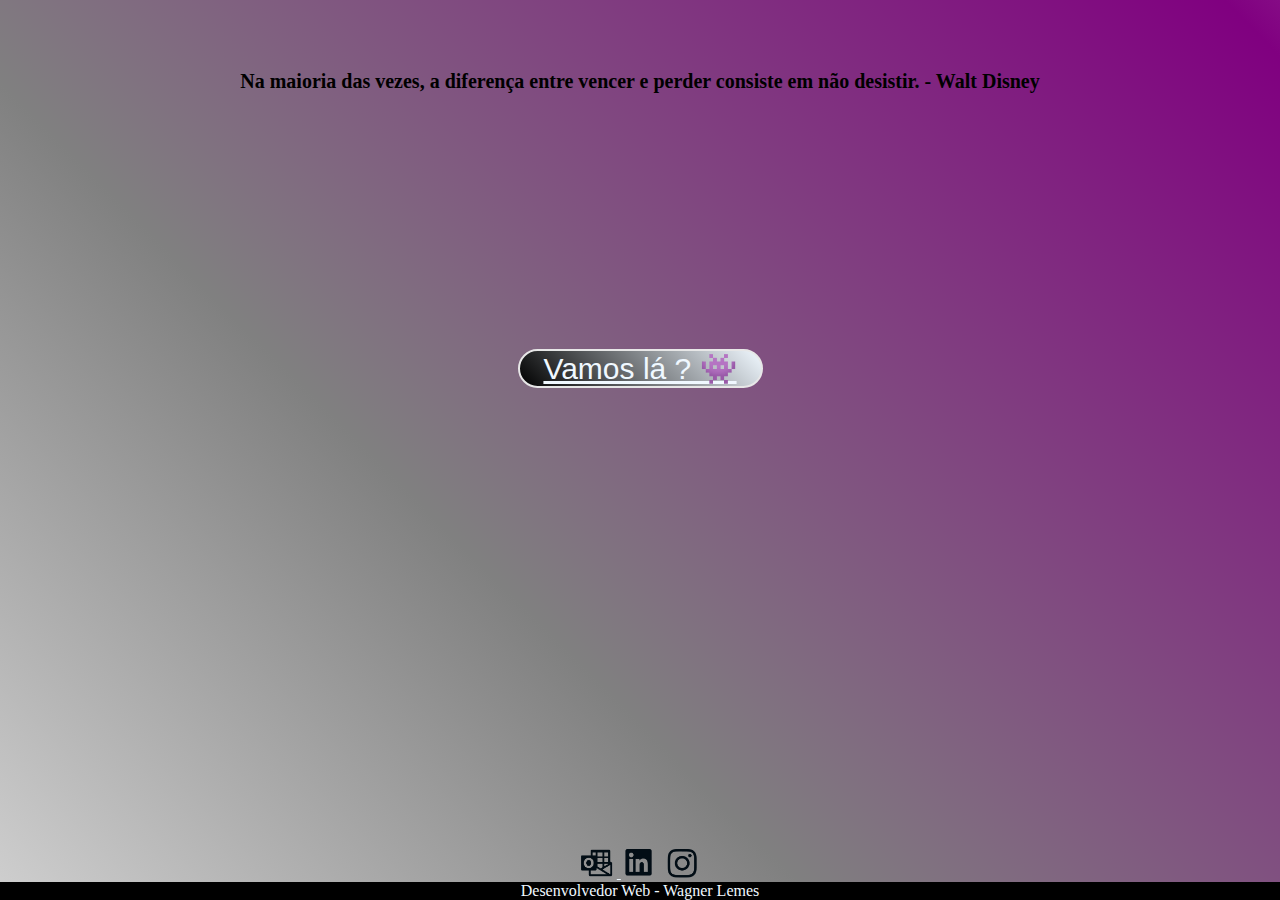
==== index.html @ e54a86e7 "start project" ====
<!DOCTYPE html>
<html lang="pt-BR ">
<head>
    <meta charset="UTF-8">
    <meta http-equiv="X-UA-Compatible" content="IE=edge">
    <meta name="viewport" content="width=device-width, initial-scale=1.0">
    <link rel="stylesheet" href="./style.css">
    <title>CodeForm</title>
</head>
<body>

    <h1>Na maioria das vezes, a diferença entre vencer e perder consiste em não desistir. - Walt Disney</h1>

    <button id="wrap">
        <a href="./pageTwo.html" id="button-index"> Vamos lá ? 👾</a>
    </button>
    
    <footer>
        <a href="mailto:wagnerskull@hotmail.com" target="_blank"> <img src="./img/footerEmail.png" alt="E-mail"> </a>
        <a href="https://www.linkedin.com/in/wagner-lemes/" target="_blank"><img src="./img/footerLinkedin.png" alt="Linkedin"></a>
        <a href="https://www.instagram.com/wagnerskull" target="_blank"><img src="./img/footerInstagram.png" alt="Instagram"></a>
    <p>Desenvolvedor Web - Wagner Lemes</p>
    </footer>
</body>
</html>
---- style.css ----
*{
    padding: 0;
    margin: 0;
    box-sizing: border-box;
}

body{
    display:  flex;
    align-items: center;
    justify-content: center;
    height: 100vh;
    width: 100vw;
    background: linear-gradient(45deg,black, white, grey, purple, white, black );
    background-size: 300% 300%;
    animation: colors 15s ease;
    flex-direction: column;
}

@keyframes colors {
    0% {
        background-position: 0% 50%;
    }

    50% {
        background-position: 100% 50%;
    }
    100% {
        background-position: 0% 50%
    }
    
}

h1{
    text-align: center;
    font-size: 20px;
    margin-top: 70px;
}

button{
    text-align: center;
    margin-top: 20%;
    background-image: linear-gradient(45deg, black, aliceblue);
    border-radius: 50px;
    width: 245px;
    height: 39px;
    font-size: 30px;
    border: 2px solid #e7e7e7;
    
}

a{
    color: aliceblue;
    text-decoration: nenhuma;
}
footer {
    margin-top: auto;
    text-align: center;
}
footer img {
    width: 3%; 
    height: auto;
    display: inline-block;
    
  }
  
  footer p {
    clear: both;
    background-color: black;
    color: aliceblue;
    width: 100%;
  }
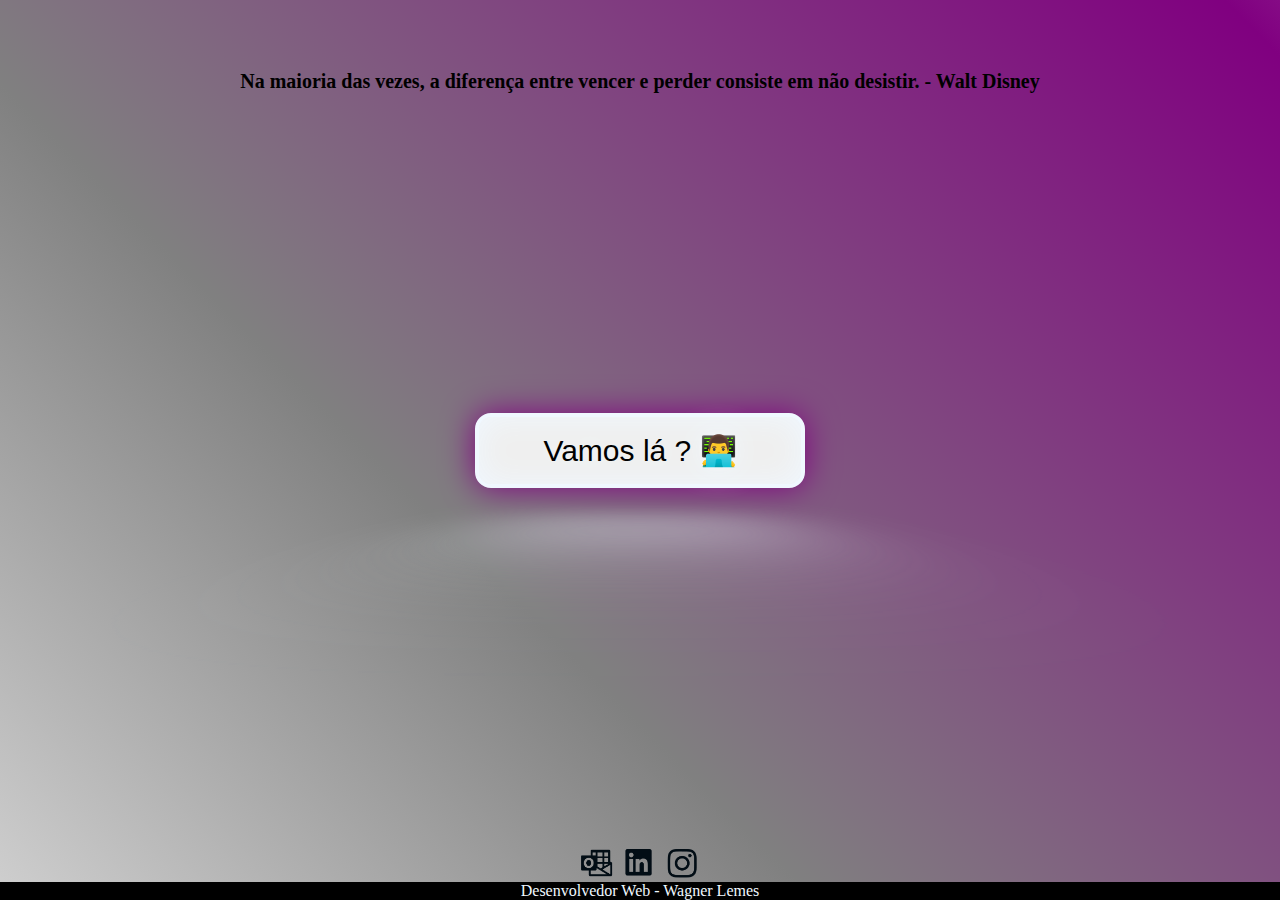
==== commit 335a19ac: "button edits" ====
--- a/index.html
+++ b/index.html
@@ -12,7 +12,7 @@
     <h1>Na maioria das vezes, a diferença entre vencer e perder consiste em não desistir. - Walt Disney</h1>
 
     <button id="wrap">
-        <a href="./pageTwo.html" id="button-index"> Vamos lá ? 👾</a>
+        <a href="./pageTwo.html" id="button-index"> Vamos lá ? 👨‍💻</a>
     </button>
     
     <footer>
--- a/style.css
+++ b/style.css
@@ -2,6 +2,7 @@
     padding: 0;
     margin: 0;
     box-sizing: border-box;
+    
 }
 
 body{
@@ -37,20 +38,42 @@
 }
 
 button{
-    text-align: center;
-    margin-top: 20%;
-    background-image: linear-gradient(45deg, black, aliceblue);
-    border-radius: 50px;
-    width: 245px;
-    height: 39px;
-    font-size: 30px;
-    border: 2px solid #e7e7e7;
-    
+display: inline-block;
+text-decoration: none;
+font-size: 30px;
+color: black;
+border: 4px solid aliceblue;
+padding: 16px 64px;
+border-radius: 16px;
+margin-top: 25%;
+text-shadow: 0 0 8px rgba(255, 255, 255, 0.3), 0 0 29px aliceblue;
+
+box-shadow: inset 0 0 32px aliceblue, 0 0 32px purple;
+position: relative;
+}
+button:hover{
+    background-color: rgb(248, 178, 248);
 }
 
+button::before{
+    pointer-events: none;
+    content: "";
+    position: absolute;
+  width: 100%;
+  height: 100%;
+  background-color: aliceblue;
+  left: 0;
+  top: 120%;
+
+  transform: perspective(64px) rotateX(40deg) scale(1, 0.35);
+  filter: blur(64px);
+  opacity: 0.7;
+}
+
+
 a{
-    color: aliceblue;
-    text-decoration: nenhuma;
+    color: black;
+    text-decoration: none;
 }
 footer {
     margin-top: auto;
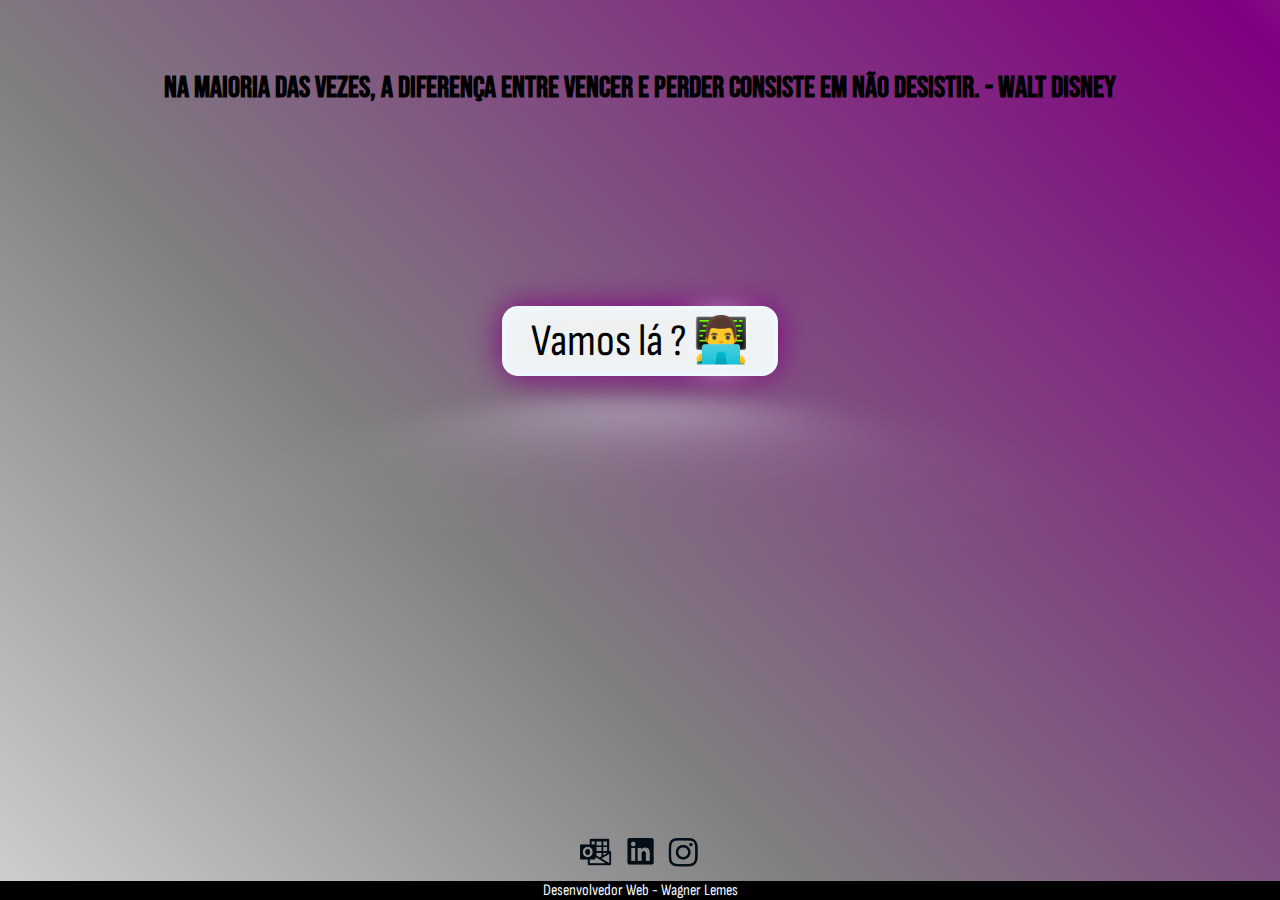
==== commit 7e9cd6f2: "adding fonts and starting page two" ====
--- a/index.html
+++ b/index.html
@@ -5,6 +5,9 @@
     <meta http-equiv="X-UA-Compatible" content="IE=edge">
     <meta name="viewport" content="width=device-width, initial-scale=1.0">
     <link rel="stylesheet" href="./style.css">
+    <link rel="preconnect" href="https://fonts.googleapis.com">
+<link rel="preconnect" href="https://fonts.gstatic.com" crossorigin>
+<link href="https://fonts.googleapis.com/css2?family=Bebas+Neue&family=Sofia+Sans+Condensed:ital,wght@0,100;0,400;0,800;1,200;1,500&display=swap" rel="stylesheet">
     <title>CodeForm</title>
 </head>
 <body>
--- a/style.css
+++ b/style.css
@@ -2,7 +2,7 @@
     padding: 0;
     margin: 0;
     box-sizing: border-box;
-    
+    font-family: 'Sofia Sans Condensed', sans-serif;
 }
 
 body{
@@ -33,8 +33,9 @@
 
 h1{
     text-align: center;
-    font-size: 20px;
+    font-size: 30px;
     margin-top: 70px;
+    font-family: 'Bebas Neue', cursive;
 }
 
 button{
@@ -43,9 +44,9 @@
 font-size: 30px;
 color: black;
 border: 4px solid aliceblue;
-padding: 16px 64px;
+padding: 3px 25px;
 border-radius: 16px;
-margin-top: 25%;
+margin-top: 200px;
 text-shadow: 0 0 8px rgba(255, 255, 255, 0.3), 0 0 29px aliceblue;
 
 box-shadow: inset 0 0 32px aliceblue, 0 0 32px purple;
@@ -74,10 +75,12 @@
 a{
     color: black;
     text-decoration: none;
+    font-size: 45px;
 }
 footer {
     margin-top: auto;
     text-align: center;
+    
 }
 footer img {
     width: 3%; 
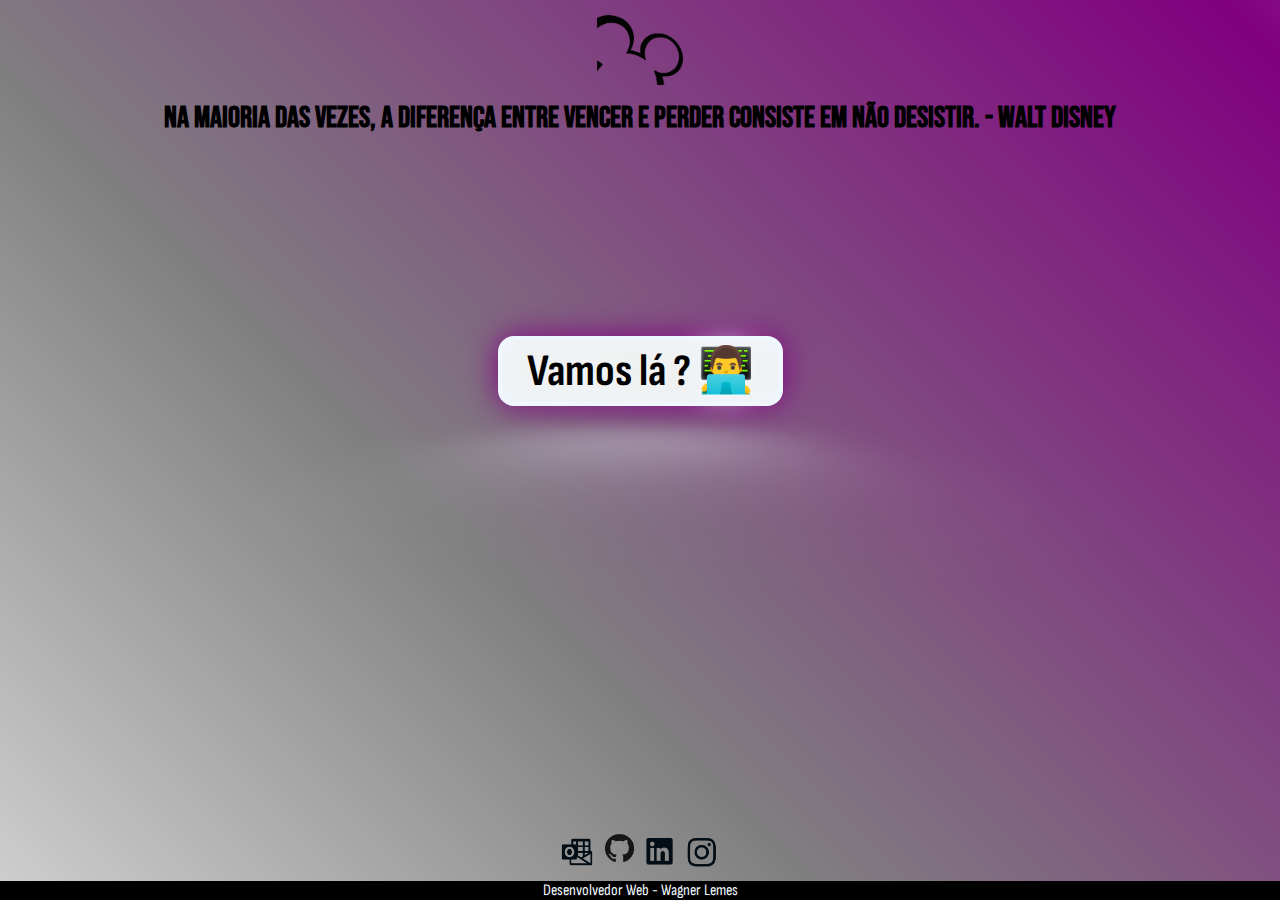
==== commit 2edd29ec: "Finishing page 1, and starting page 2." ====
--- a/index.html
+++ b/index.html
@@ -1,28 +1,40 @@
 <!DOCTYPE html>
 <html lang="pt-BR ">
+
 <head>
     <meta charset="UTF-8">
     <meta http-equiv="X-UA-Compatible" content="IE=edge">
     <meta name="viewport" content="width=device-width, initial-scale=1.0">
     <link rel="stylesheet" href="./style.css">
     <link rel="preconnect" href="https://fonts.googleapis.com">
-<link rel="preconnect" href="https://fonts.gstatic.com" crossorigin>
-<link href="https://fonts.googleapis.com/css2?family=Bebas+Neue&family=Sofia+Sans+Condensed:ital,wght@0,100;0,400;0,800;1,200;1,500&display=swap" rel="stylesheet">
-    <title>CodeForm</title>
+    <link rel="preconnect" href="https://fonts.gstatic.com" crossorigin>
+    <link
+        href="https://fonts.googleapis.com/css2?family=Bebas+Neue&family=Sofia+Sans+Condensed:ital,wght@0,100;0,400;0,800;1,200;1,500&display=swap"
+        rel="stylesheet">
+    <title>WSCodeForm</title>
 </head>
+
 <body>
+    <img src="./img/mk.png" id="mk">
+    <h1>Na maioria das vezes, a diferença entre vencer e perder consiste em não desistir. - Walt Disney</h1>
 
-    <h1>Na maioria das vezes, a diferença entre vencer e perder consiste em não desistir. - Walt Disney</h1>
 
     <button id="wrap">
         <a href="./pageTwo.html" id="button-index"> Vamos lá ? 👨‍💻</a>
     </button>
-    
+
     <footer>
-        <a href="mailto:wagnerskull@hotmail.com" target="_blank"> <img src="./img/footerEmail.png" alt="E-mail"> </a>
-        <a href="https://www.linkedin.com/in/wagner-lemes/" target="_blank"><img src="./img/footerLinkedin.png" alt="Linkedin"></a>
-        <a href="https://www.instagram.com/wagnerskull" target="_blank"><img src="./img/footerInstagram.png" alt="Instagram"></a>
-    <p>Desenvolvedor Web - Wagner Lemes</p>
+        <a href="mailto:wagnerskull@hotmail.com" target="_blank"> <img src="./img/footerEmail.png" alt="E-mail"></a>
+
+        <a href="https://github.com/WagnerSkull" target="_blank"> <img src="./img/footerGitHub.png" alt="GitHub"></a>
+
+        <a href="https://www.linkedin.com/in/wagner-lemes/" target="_blank"><img src="./img/footerLinkedin.png"
+                alt="Linkedin"></a>
+
+        <a href="https://www.instagram.com/wagnerskull" target="_blank"><img src="./img/footerInstagram.png"
+                alt="Instagram"></a>
+        <p>Desenvolvedor Web - Wagner Lemes</p>
     </footer>
 </body>
+
 </html>--- a/style.css
+++ b/style.css
@@ -1,17 +1,17 @@
-*{
+* {
     padding: 0;
     margin: 0;
     box-sizing: border-box;
     font-family: 'Sofia Sans Condensed', sans-serif;
 }
 
-body{
-    display:  flex;
+body {
+    display: flex;
     align-items: center;
     justify-content: center;
     height: 100vh;
     width: 100vw;
-    background: linear-gradient(45deg,black, white, grey, purple, white, black );
+    background: linear-gradient(45deg, black, white, grey, purple, white, black);
     background-size: 300% 300%;
     animation: colors 15s ease;
     flex-direction: column;
@@ -25,74 +25,86 @@
     50% {
         background-position: 100% 50%;
     }
+
     100% {
         background-position: 0% 50%
     }
-    
+
 }
 
-h1{
+img{
+    width: auto; 
+    height: 100px;
+}
+
+h1 {
     text-align: center;
     font-size: 30px;
-    margin-top: 70px;
     font-family: 'Bebas Neue', cursive;
 }
 
-button{
-display: inline-block;
-text-decoration: none;
-font-size: 30px;
-color: black;
-border: 4px solid aliceblue;
-padding: 3px 25px;
-border-radius: 16px;
-margin-top: 200px;
-text-shadow: 0 0 8px rgba(255, 255, 255, 0.3), 0 0 29px aliceblue;
 
-box-shadow: inset 0 0 32px aliceblue, 0 0 32px purple;
-position: relative;
+button {
+    display: inline-block;
+    text-decoration: none;
+    font-size: 30px;
+    color: black;
+    border: 4px solid aliceblue;
+    padding: 3px 25px;
+    border-radius: 16px;
+    margin-top: 200px;
+    text-shadow: 0 0 8px rgba(255, 255, 255, 0.3), 0 0 29px aliceblue;
+
+    box-shadow: inset 0 0 32px aliceblue, 0 0 32px purple;
+    position: relative;
 }
-button:hover{
+
+button:hover {
     background-color: rgb(248, 178, 248);
 }
 
-button::before{
+button::before {
     pointer-events: none;
     content: "";
     position: absolute;
-  width: 100%;
-  height: 100%;
-  background-color: aliceblue;
-  left: 0;
-  top: 120%;
+    width: 100%;
+    height: 100%;
+    background-color: aliceblue;
+    left: 0;
+    top: 120%;
 
-  transform: perspective(64px) rotateX(40deg) scale(1, 0.35);
-  filter: blur(64px);
-  opacity: 0.7;
+    transform: perspective(64px) rotateX(40deg) scale(1, 0.35);
+    filter: blur(64px);
+    opacity: 0.7;
 }
 
 
-a{
+a {
     color: black;
     text-decoration: none;
     font-size: 45px;
+    font-weight: bold;
 }
+
 footer {
     margin-top: auto;
     text-align: center;
-    
+
 }
+
 footer img {
-    width: 3%; 
+    width: 3%;
     height: auto;
     display: inline-block;
-    
-  }
-  
-  footer p {
+
+}
+
+footer p {
     clear: both;
     background-color: black;
     color: aliceblue;
     width: 100%;
-  }
-  +}
+
+
+/*css page1, até o momento.*/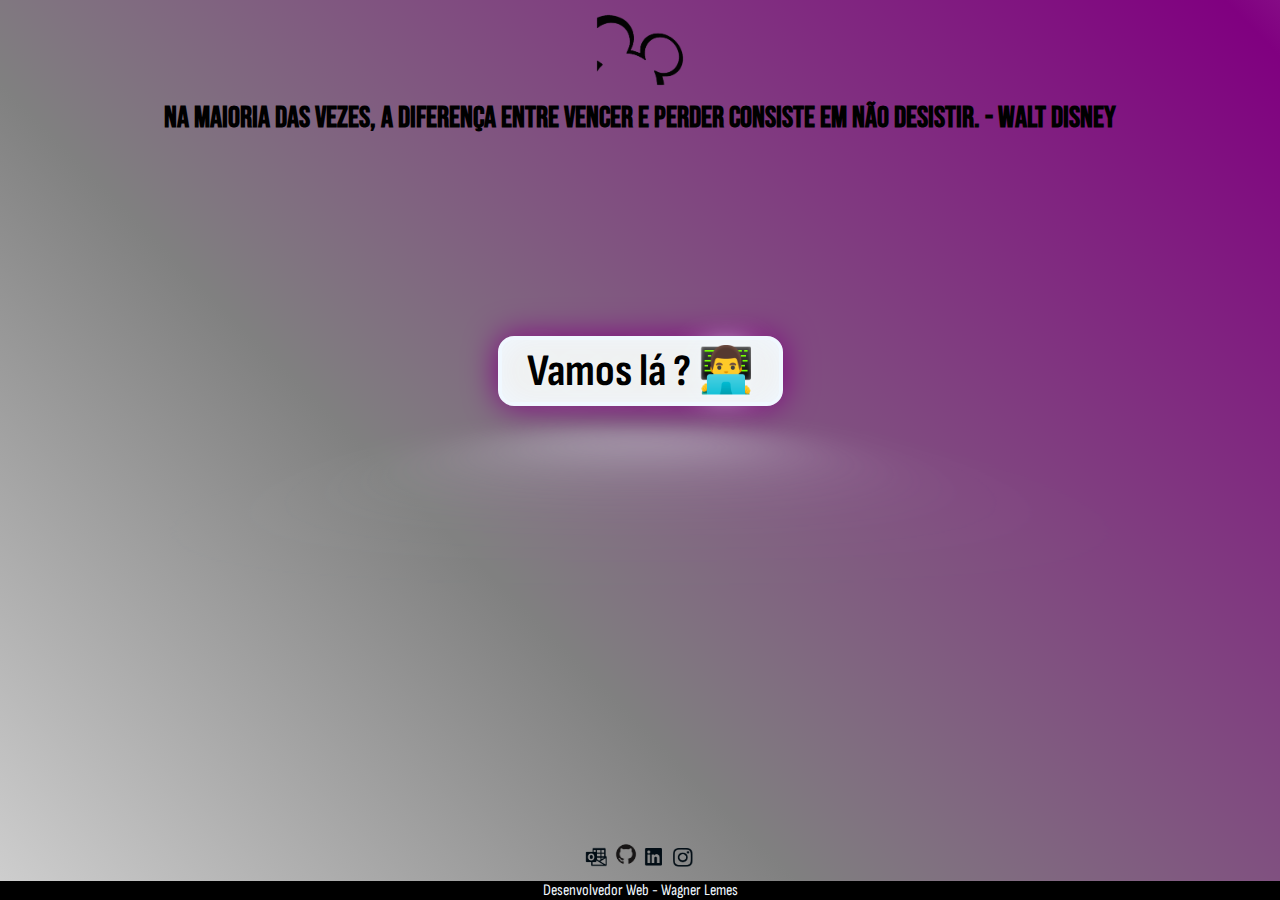
==== commit 1ce21224: "EndingResponsibility page two, starting javascript" ====
--- a/index.html
+++ b/index.html
@@ -35,6 +35,8 @@
                 alt="Instagram"></a>
         <p>Desenvolvedor Web - Wagner Lemes</p>
     </footer>
+
+    <script src="./scripts.js"></script>
 </body>
 
 </html>--- a/style.css
+++ b/style.css
@@ -17,6 +17,8 @@
     flex-direction: column;
 }
 
+
+
 @keyframes colors {
     0% {
         background-position: 0% 50%;
@@ -32,8 +34,8 @@
 
 }
 
-img{
-    width: auto; 
+img {
+    width: auto;
     height: 100px;
 }
 
@@ -93,7 +95,7 @@
 }
 
 footer img {
-    width: 3%;
+    width: 2%;
     height: auto;
     display: inline-block;
 
@@ -107,4 +109,44 @@
 }
 
 
-/*css page1, até o momento.*/+/*Page2>>>.*/
+
+form {
+    background-color: rgba(0, 0, 0, 0.452);
+    position: relative;
+    padding: 20px;
+    border-radius: 40px;
+    color: white;
+    height: auto;
+    margin-top: 60px;
+    text-align: center;
+}
+
+input {
+    background: #FFFFFF;
+    border: 1px solid #777777;
+    border-radius: 4px;
+    height: 20px;
+    display: block;
+    width: 100%;
+    outline: none;
+    padding-left: 16px;
+    font-size: 18px;
+}
+
+select {
+    background: #FFFFFF;
+    border: 1px solid #777777;
+    border-radius: 4px;
+    height: 30px;
+    display: block;
+    width: 100%;
+    cursor: pointer;
+    outline: none;
+    padding-left: 16px;
+    box-shadow: 2px 2px 5px rgba(0, 0, 0, 0.15);
+}
+
+textarea {
+    width: 100%;
+}